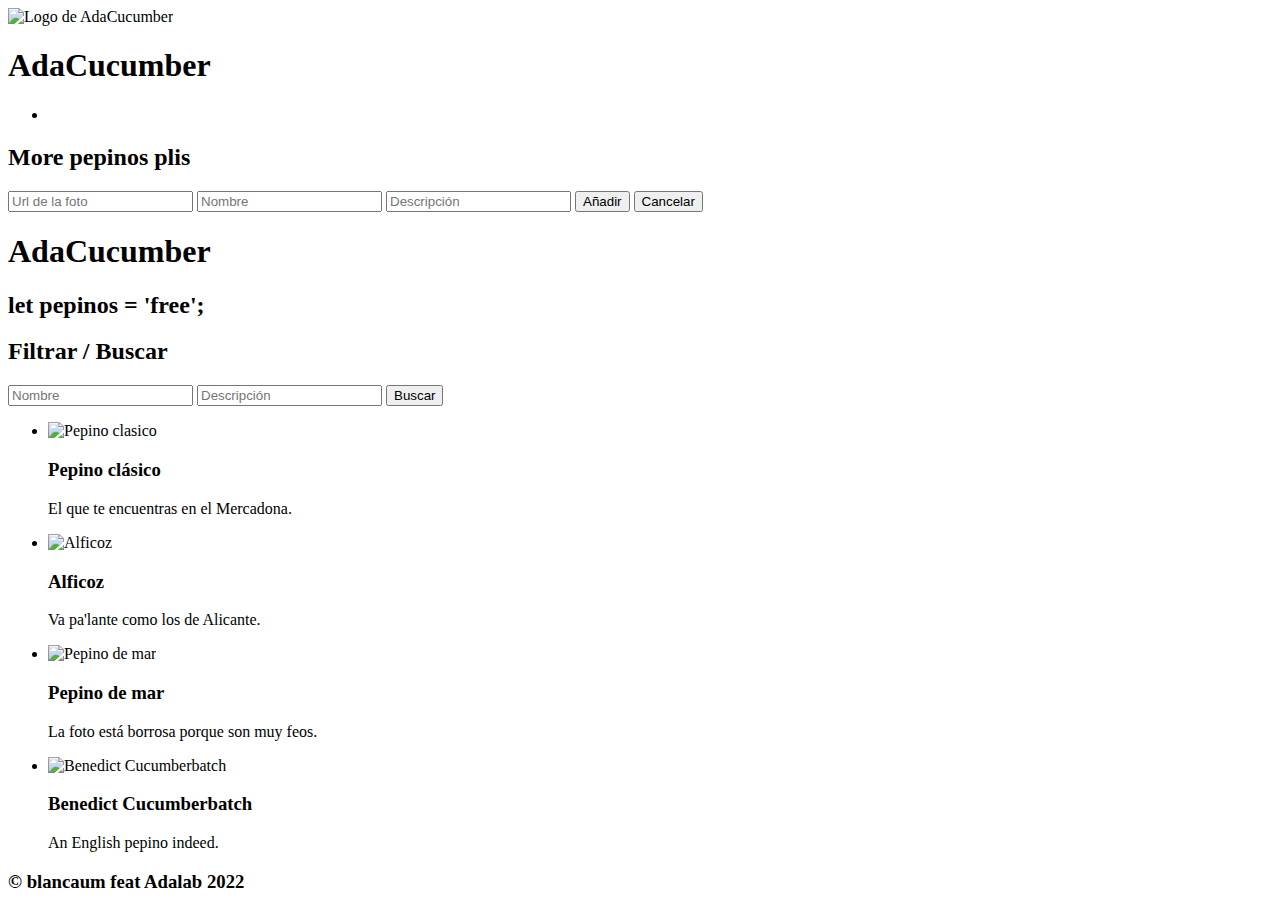
==== src/html/index.html @ a1cba34f "Personalize HTML and CSS" ====
<!DOCTYPE html>
<html lang="es">

<head>
  <meta charset="UTF-8" />
  <meta http-equiv="X-UA-Compatible" content="IE=edge" />
  <meta name="viewport" content="width=device-width, initial-scale=1.0" />
  <link rel="preconnect" href="https://fonts.googleapis.com" />
  <link rel="preconnect" href="https://fonts.gstatic.com" crossorigin />
  <link href="https://fonts.googleapis.com/css2?family=Rubik:wght@300;400;700&display=swap" rel="stylesheet" />
  <link rel="stylesheet" href="https://pro.fontawesome.com/releases/v5.10.0/css/all.css"
    integrity="sha384-AYmEC3Yw5cVb3ZcuHtOA93w35dYTsvhLPVnYs9eStHfGJvOvKxVfELGroGkvsg+p" crossorigin="anonymous" />
  <link rel="icon" href="./assets/images/favicon.png" type="image/x-icon" />
  <link rel="stylesheet" href="./assets/css/main.css" />
  <title>AdaCucumber</title>
</head>

<body>
  <header class="header">
    <section class="logo">
      <img class="img" src="./assets/images/favicon.png" alt="Logo de AdaCucumber" />
      <h1>AdaCucumber</h1>
      <nav class="menu-nav">
        <ul class="menu">
          <li class="item">
            <span class="fas fa-plus-circle"> </span>
          </li>
        </ul>
      </nav>
    </section>
  </header>

  <main>
    <section class="new-form collapsed">
      <h2 class="title">More pepinos plis</h2>
      <form class="form">
        <input class="input" type="text" placeholder="Url de la foto" required />
        <input class="input" type="text" placeholder="Nombre" required />
        <input class="input" type="text" placeholder="Descripción" required />
        <label class=""></label>
        <button class="button">Añadir</button>
        <button class="button-cancel">Cancelar</button>
      </form>
    </section>

    <section class="about-us">
      <h1 class="title">AdaCucumber</h1>
      <h2 class="subtitle">let pepinos = 'free';</h2>
    </section>

    <section class="search">
      <h2 class="title">Filtrar / Buscar</h2>
      <form class="form">
        <input class="input" type="text" name="race" placeholder="Nombre" id="name" />
        <input class="input" type="text" placeholder="Descripción" id="desc" />
        <button class="button">Buscar</button>
      </form>
    </section>

    <section class="data">
      <ul class="list">
        <li class="card">
          <article>
            <img class="card_img" src="./assets/images/pepino-clasico.jpg" alt="Pepino clasico" />
            <h3 class="card_title">Pepino clásico</h3>
            <p class="card_description">
              El que te encuentras en el Mercadona.
            </p>
          </article>
        </li>

        <li class="card">
          <img class="card_img" src="./assets/images/alficoz.jpg" alt="Alficoz" />
          <h3 class="card_title">Alficoz</h3>
          <p class="card_description">
            Va pa'lante como los de Alicante.
          </p>
        </li>
        <li class="card">
          <img class="card_img" src="./assets/images/pepino-mar.jpg" alt="Pepino de mar" />
          <h3 class="card_title">Pepino de mar</h3>
          <p class="card_description">
            La foto está borrosa porque son muy feos.
          </p>
        </li>
        <li class="card">
          <img class="card_img" src="./assets/images/benedict-cucumberbatch.jpg" alt="Benedict Cucumberbatch" />
          <h3 class="card_title">Benedict Cucumberbatch</h3>
          <p class="card_description">
            An English pepino indeed.
          </p>
        </li>
      </ul>
    </section>
  </main>
  <footer class="footer">
    <h3 class="subtittle">&copy; blancaum feat Adalab 2022</h3>
  </footer>
  <script src="./js/main.js"></script>
</body>

</html>
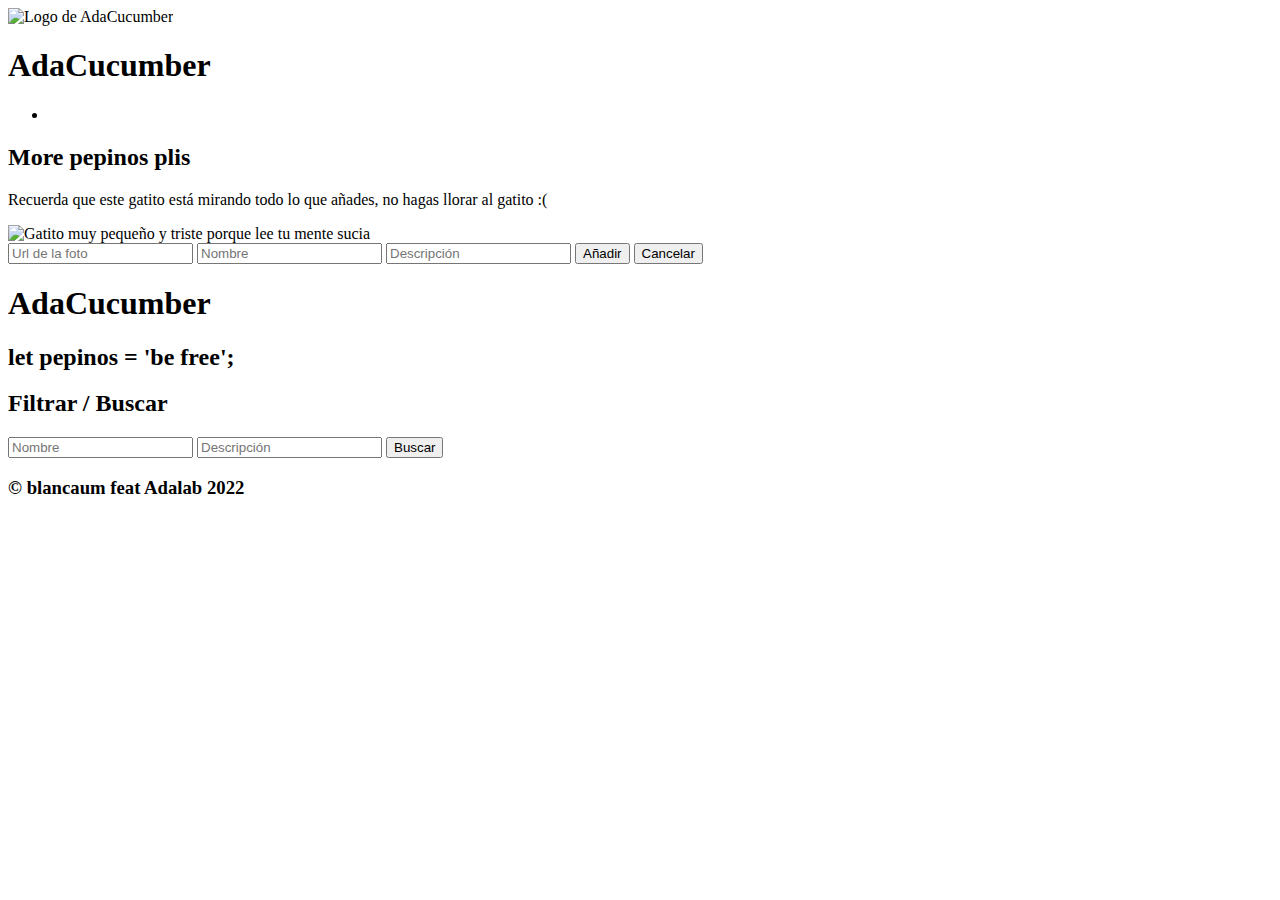
==== commit 23def5d7: "Add JS functionality to render and add new pepinos" ====
--- a/src/html/index.html
+++ b/src/html/index.html
@@ -22,7 +22,7 @@
       <h1>AdaCucumber</h1>
       <nav class="menu-nav">
         <ul class="menu">
-          <li class="item">
+          <li class="item js-plus-icon">
             <span class="fas fa-plus-circle"> </span>
           </li>
         </ul>
@@ -30,73 +30,49 @@
     </section>
   </header>
 
-  <main>
-    <section class="new-form collapsed">
+  <main class="js-main">
+    <section class="new-form js-new-form collapsed">
       <h2 class="title">More pepinos plis</h2>
+      <p class="sad-text">Recuerda que este gatito está mirando todo lo que añades, no hagas llorar
+        al gatito :(</p>
+      <img class="sad-kitten" src="./assets/images/kitten.jpg"
+        alt="Gatito muy pequeño y triste porque lee tu mente sucia">
       <form class="form">
-        <input class="input" type="text" placeholder="Url de la foto" required />
-        <input class="input" type="text" placeholder="Nombre" required />
-        <input class="input" type="text" placeholder="Descripción" required />
-        <label class=""></label>
-        <button class="button">Añadir</button>
-        <button class="button-cancel">Cancelar</button>
+        <input class="input js-pepino-img" type="text" placeholder="Url de la foto" required />
+        <input class="input js-pepino-name" type="text" placeholder="Nombre" required />
+        <input class="input js-pepino-desc" type="text" placeholder="Descripción" required />
+        <label class="js-new-form-error"></label>
+        <button class="button js-button-add">Añadir</button>
+        <button class="button-cancel js-button-cancel">Cancelar</button>
       </form>
     </section>
 
-    <section class="about-us">
-      <h1 class="title">AdaCucumber</h1>
-      <h2 class="subtitle">let pepinos = 'free';</h2>
-    </section>
+    <div class="js-hide-form-area">
+      <section class="about-us">
+        <h1 class="title">AdaCucumber</h1>
+        <h2 class="subtitle">let pepinos = 'be free';</h2>
+      </section>
 
-    <section class="search">
-      <h2 class="title">Filtrar / Buscar</h2>
-      <form class="form">
-        <input class="input" type="text" name="race" placeholder="Nombre" id="name" />
-        <input class="input" type="text" placeholder="Descripción" id="desc" />
-        <button class="button">Buscar</button>
-      </form>
-    </section>
+      <section class="search">
+        <h2 class="title">Filtrar / Buscar</h2>
+        <form class="form js-search-form">
+          <input class="input js-search-input-name" type="text" name="race" placeholder="Nombre" id="name" />
+          <input class="input js-search-input-desc" type="text" placeholder="Descripción" id="desc" />
+          <button class="button">Buscar</button>
+          <label class="js-search-form-error"></label>
+        </form>
+      </section>
 
-    <section class="data">
-      <ul class="list">
-        <li class="card">
-          <article>
-            <img class="card_img" src="./assets/images/pepino-clasico.jpg" alt="Pepino clasico" />
-            <h3 class="card_title">Pepino clásico</h3>
-            <p class="card_description">
-              El que te encuentras en el Mercadona.
-            </p>
-          </article>
-        </li>
-
-        <li class="card">
-          <img class="card_img" src="./assets/images/alficoz.jpg" alt="Alficoz" />
-          <h3 class="card_title">Alficoz</h3>
-          <p class="card_description">
-            Va pa'lante como los de Alicante.
-          </p>
-        </li>
-        <li class="card">
-          <img class="card_img" src="./assets/images/pepino-mar.jpg" alt="Pepino de mar" />
-          <h3 class="card_title">Pepino de mar</h3>
-          <p class="card_description">
-            La foto está borrosa porque son muy feos.
-          </p>
-        </li>
-        <li class="card">
-          <img class="card_img" src="./assets/images/benedict-cucumberbatch.jpg" alt="Benedict Cucumberbatch" />
-          <h3 class="card_title">Benedict Cucumberbatch</h3>
-          <p class="card_description">
-            An English pepino indeed.
-          </p>
-        </li>
-      </ul>
-    </section>
+      <section class="data">
+        <ul class="list js-pepino-list">
+        </ul>
+      </section>
   </main>
   <footer class="footer">
     <h3 class="subtittle">&copy; blancaum feat Adalab 2022</h3>
   </footer>
-  <script src="./js/main.js"></script>
+  <script src="./assets/js/main.js"></script>
 </body>
+</div>
 
 </html>